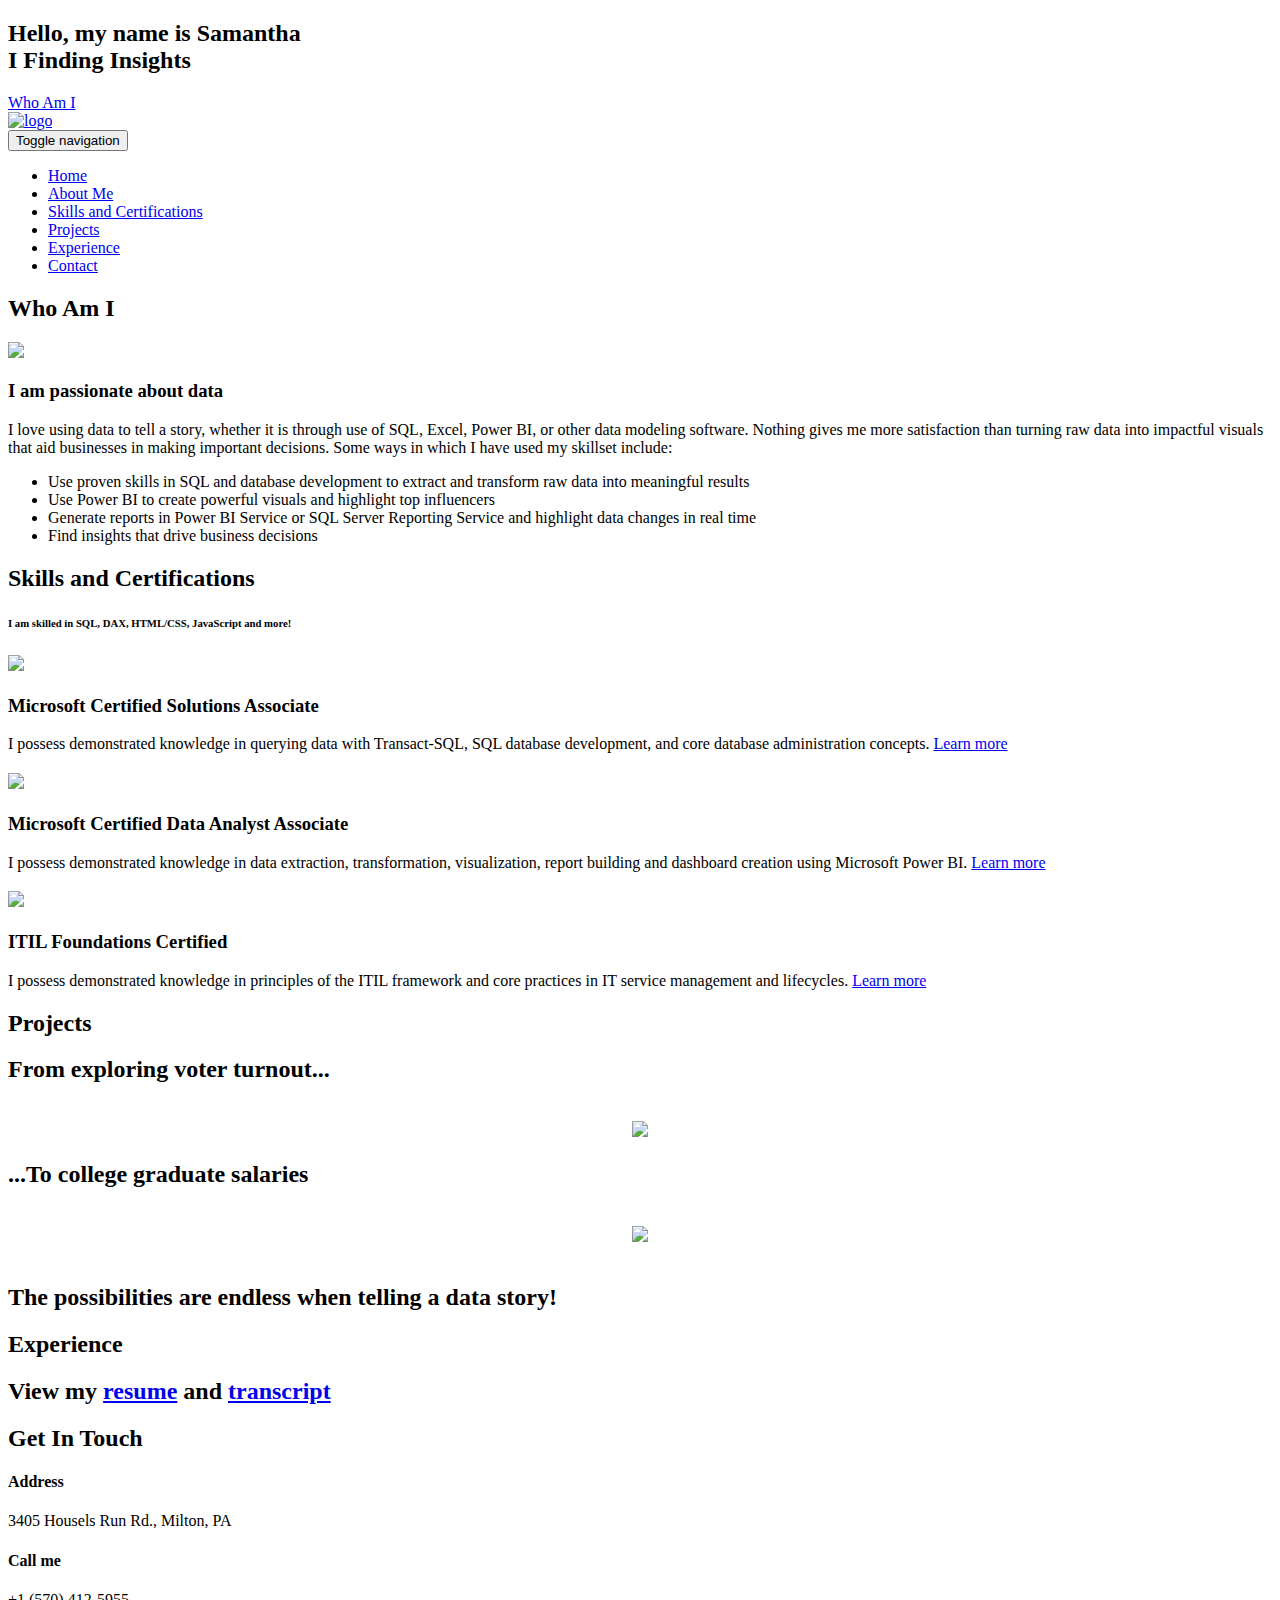
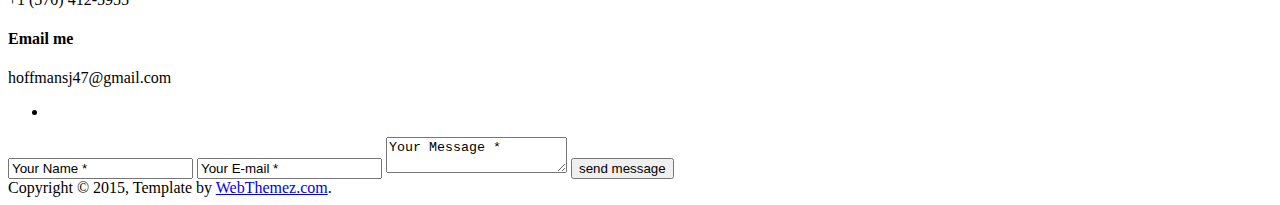
==== index.html @ ae284a49 "Add files via upload" ====
<!--
Author: http://webthemez.com
Note: Donate to remove backlink/credits in the footer(webthemez.com)--
Any help: webthemez@gmail.com
Licence: Creative Commons Attribution 3.0** - http://creativecommons.org/licenses/by/3.0/
-->
<!doctype html>
<html>
<head>
<meta charset="utf-8">
<meta name="viewport" content="width=device-width, maximum-scale=1">
<title>Wow Portfolio Multi Purpose HTML5 Template | Webthemez</title>
<link rel="icon" href="favicon.png" type="image/png">
<link href="css/bootstrap.min.css" rel="stylesheet" type="text/css">
<link rel="stylesheet" href="js/fancybox/jquery.fancybox.css" type="text/css" media="screen" />
<link href="css/style.css" rel="stylesheet" type="text/css"> 
<link href="css/font-awesome.css" rel="stylesheet" type="text/css"> 
<link href="css/animate.css" rel="stylesheet" type="text/css">
 
<!--[if lt IE 9]>
    <script src="js/respond-1.1.0.min.js"></script>
    <script src="js/html5shiv.js"></script>
    <script src="js/html5element.js"></script>
<![endif]-->
 
</head>
<body>

<!--Hero_Section-->
<section id="hero_section" class="top_cont_outer">
  <div class="hero_wrapper">
    <div class="container">
      <div class="hero_section">
        <div class="row">
          <div class="col-md-12">
		   
            <div class="top_left_cont zoomIn wow animated"> 
              <h2>Hello, my name is Samantha<br> <strong>I <i class="fa fa-heart"></i> Finding Insights</strong></h2>

                <div class="underline"></div>             
              <a href="#aboutUs" class="read_more2">Who Am I</a> </div>
          </div> 
        </div>
      </div>
    </div>
  </div>
</section>
<!--Hero_Section--> 

<!--Header_section-->
<header id="header_wrapper">
  <div class="container">
    <div class="header_box">
      <div class="logo"><a href="#"><img src="img/logo.png" alt="logo"></a></div>
	  <nav class="navbar navbar-inverse" role="navigation">
      <div class="navbar-header">
        <button type="button" id="nav-toggle" class="navbar-toggle" data-toggle="collapse" data-target="#main-nav"> <span class="sr-only">Toggle navigation</span> <span class="icon-bar"></span> <span class="icon-bar"></span> <span class="icon-bar"></span> </button>
        </div>
	    <div id="main-nav" class="collapse navbar-collapse navStyle">
			<ul class="nav navbar-nav" id="mainNav">
			  <li class="active"><a href="#hero_section" class="scroll-link">Home</a></li>
			  <li><a href="#aboutUs" class="scroll-link">About Me</a></li>
			  <li><a href="#service" class="scroll-link">Skills and Certifications</a></li>
			  <li><a href="#Portfolio" class="scroll-link">Projects</a></li>
			  <li><a href="#clients" class="scroll-link">Experience</a></li>
			  <li><a href="#contact" class="scroll-link">Contact</a></li>
			</ul>
      </div>
	 </nav>
    </div>
  </div>
</header>
<!--Header_section--> 

<section id="aboutUs"><!--Aboutus-->
<div class="inner_wrapper aboutUs-container fadeInLeft animated wow">
  <div class="container">
    <h2>Who Am I</h2>
    <div class="inner_section"> 
	  <div class="row">
						<div class="col-lg-12 about-us">
							<div class="row">
							<div class="col-md-6"> <img class="img-responsive" src="img/me.jpg" align=""> </div><!-- /.col-md-6 -->
								<div class="col-md-6">
									<h3>I am passionate about data</h3>
									<p>
										 I love using data to tell a story, whether it is through use of SQL, Excel, Power BI, or other data modeling software. Nothing gives me more satisfaction than turning raw data into impactful visuals that aid businesses in making important decisions. Some ways in which I have used my skillset include:
									</p>

									<ul class="about-us-list">
										<li class="points">Use proven skills in SQL and database development to extract and transform raw data into meaningful results </li>
										<li class="points">Use Power BI to create powerful visuals and highlight top influencers </li>
										<li class="points">Generate reports in Power BI Service or SQL Server Reporting Service and highlight data changes in real time</li>
                    <li class="points">Find insights that drive business decisions</li>
                  </ul><!-- /.about-us-list -->
								 
								</div><!-- /.col-md-6 -->
								
							</div><!-- /.row -->	
						</div><!-- /.col-lg-12 -->
					</div>
      
    </div>
  </div> 
  </div>
</section>
<!--Aboutus--> 


<!--Service-->
<section  id="service">
  <div class="container">
    <h2>Skills and Certifications</h2>
	<h6>I am skilled in SQL, DAX, HTML/CSS, JavaScript and more!</h6>
    <div class="service_wrapper">
      <div class="row">
        <div class="col-md-3">
          <div class="service_block">
            
            <h3><img class="animated fadeInUp wow" src="img/MCSA.png"></h3>
            <h3 class="animated fadeInUp wow">Microsoft Certified Solutions Associate</h3>
            <p class="animated fadeInDown wow">I possess demonstrated knowledge in querying data with Transact-SQL, SQL database development, and core database administration concepts. <a href="https://www.youracclaim.com/badges/e14036e3-1965-4066-95fd-5e49fa6fd98b" target="_blank" rel="noopener noreferrer">Learn more</a></p>
          </div>
        </div>
        <div class="col-md-3"> 
		<div class="service_block">
            <h3><img class="animated fadeInUp wow" src="img/DA.png"></h3>
            <h3 class="animated fadeInUp wow">Microsoft Certified Data Analyst Associate</h3>
            <p class="animated fadeInDown wow">I possess demonstrated knowledge in data extraction, transformation, visualization, report building and dashboard creation using Microsoft Power BI. <a href="https://www.youracclaim.com/badges/6fa8b164-5d2c-4fa2-bb8b-a5b7cb532a1a" target="_blank" rel="noopener noreferrer">Learn more</a></p>
          </div>
        </div>
        <div class="col-md-3">
          <div class="service_block">
            
            <h3><img  class="animated fadeInUp wow" src="img/ITIL.png"></h3>
            <h3 class="animated fadeInUp wow">ITIL Foundations Certified</h3>
            <p class="animated fadeInDown wow">I possess demonstrated knowledge in principles of the ITIL framework and core practices in IT service management and lifecycles. <a href="https://www.youracclaim.com/badges/171c51fd-e7f1-490a-b4bd-90e6db1d220a" target="_blank" rel="noopener noreferrer">Learn more</a></p>
          </div>
        </div>
      </div> 
    </div>
  </div>
</section>
<!--Service-->




<!-- Portfolio -->
<section id="Portfolio" class="content"> 
  
  <!-- Container -->
  <div class="container portfolio_title"> 
    
    <!-- Title -->
    <div class="section-title">
      <h2>Projects</h2>
	  
    </div>
    <!--/Title --> 
    
  </div>
  <!-- Container -->
  
  <div class="portfolio-top"></div>
  
  <h2 id="voterTurnout">From exploring voter turnout...</h2>
  <br>
  <center>
  <img src="img/VoterTurnout.JPG" id="voter">
  </center>

  <h2>...To college graduate salaries</h2>
  <br id="collegeSalaries">
  <center>
  <img src="img/CollegeSalaries.JPG" id="college">
  </center>
  <br>
  <h2>The possibilities are endless when telling a data story!</h2>
  <div class="portfolio_btm"></div>
  
  
  <div id="project_container">
    <div class="clear"></div>
    <div id="project_data"></div>
  </div>
 
  
</section>
<!--/Portfolio --> 

<section class="page_section" id="clients"><!--page_section-->
  <h2>Experience</h2>
<!--page_section-->
<h2>View my <a href="SH Resume.pdf" target="_blank" rel="noopener noreferrer">resume</a> and <a href="microsoft_certified_professional_transcript.pdf" target="_blank" rel="noopener noreferrer">transcript</a></h2>
</section>
<!--client_logos-->
<!--Footer-->
<footer class="footer_wrapper" id="contact">
  <div class="container">
    <section class="page_section contact" id="contact">
      <div class="contact_section">
        <h2>Get In Touch</h2>
     
      </div>
      <div class="row">
        <div class="col-lg-4 wow fadeInLeft">	
		 <div class="contact_info">
                            <div class="detail">
                                <h4>Address</h4>
                                <p>3405 Housels Run Rd., Milton, PA</p>
                            </div>
                            <div class="detail">
                                <h4>Call me</h4>
                                <p>+1 (570) 412-5955</p>
                            </div>
                            <div class="detail">
                                <h4>Email me</h4>
                                <p>hoffmansj47@gmail.com</p>
                            </div> 
                        </div>
       		  
			  
          
          <ul class="social_links">
            <li class="facebook animated bounceIn wow delay-03s"><a href="https://www.facebook.com/samantha.hoffman.904" target="_blank" rel="noopener noreferrer"><i class="fa fa-facebook"></i></a></li>
          </ul>
        </div>
        <div class="col-lg-8 wow fadeInLeft delay-06s">
          <form action="https://formsubmit.co/hoffmansj47@gmail.com" method="POST"/>
          <div class="form">
            <input class="input-text" type="text" name="Name" value="Your Name *" onFocus="if(this.value==this.defaultValue)this.value='';" onBlur="if(this.value=='')this.value=this.defaultValue;">
            <input class="input-text" type="text" name="Email" value="Your E-mail *" onFocus="if(this.value==this.defaultValue)this.value='';" onBlur="if(this.value=='')this.value=this.defaultValue;">
            <textarea class="input-text text-area" name="Message" cols="0" rows="0" onFocus="if(this.value==this.defaultValue)this.value='';" onBlur="if(this.value=='')this.value=this.defaultValue;">Your Message *</textarea>
            <input class="input-btn" type="submit" value="send message">
          </div>
        </form>
          </div>
        </div>
      </div>
    </section>
  </div>
  <div class="container">
    <div class="footer_bottom"><span>Copyright © 2015,    Template by <a href="http://webthemez.com">WebThemez.com</a>. </span> </div>
  </div>
</footer>

<script type="text/javascript" src="js/jquery-1.11.0.min.js"></script>
<script type="text/javascript" src="js/bootstrap.min.js"></script>
<script type="text/javascript" src="js/jquery-scrolltofixed.js"></script>
<script type="text/javascript" src="js/jquery.nav.js"></script> 
<script type="text/javascript" src="js/jquery.easing.1.3.js"></script>
<script type="text/javascript" src="js/jquery.isotope.js"></script>
<script src="js/fancybox/jquery.fancybox.pack.js" type="text/javascript"></script> 
<script type="text/javascript" src="js/wow.js"></script> 
<script type="text/javascript" src="js/custom.js"></script>

</body>
</html>
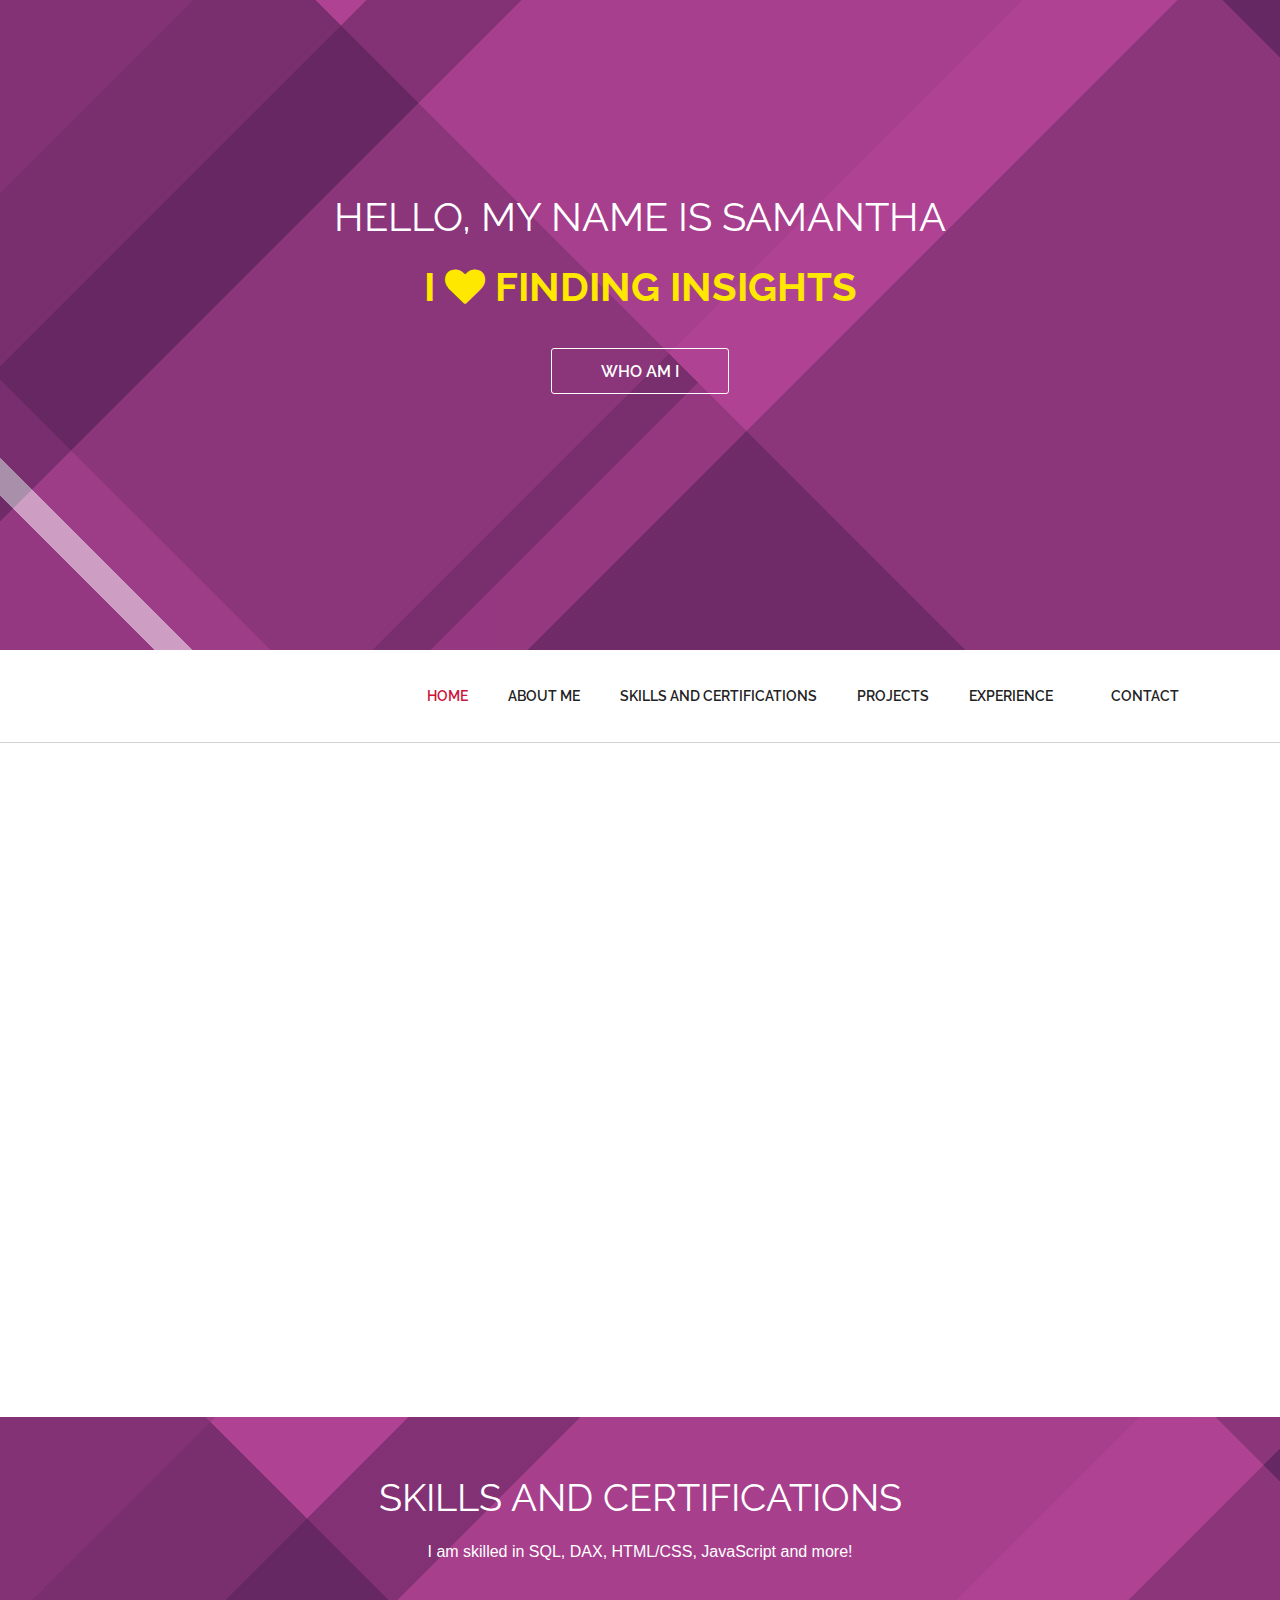
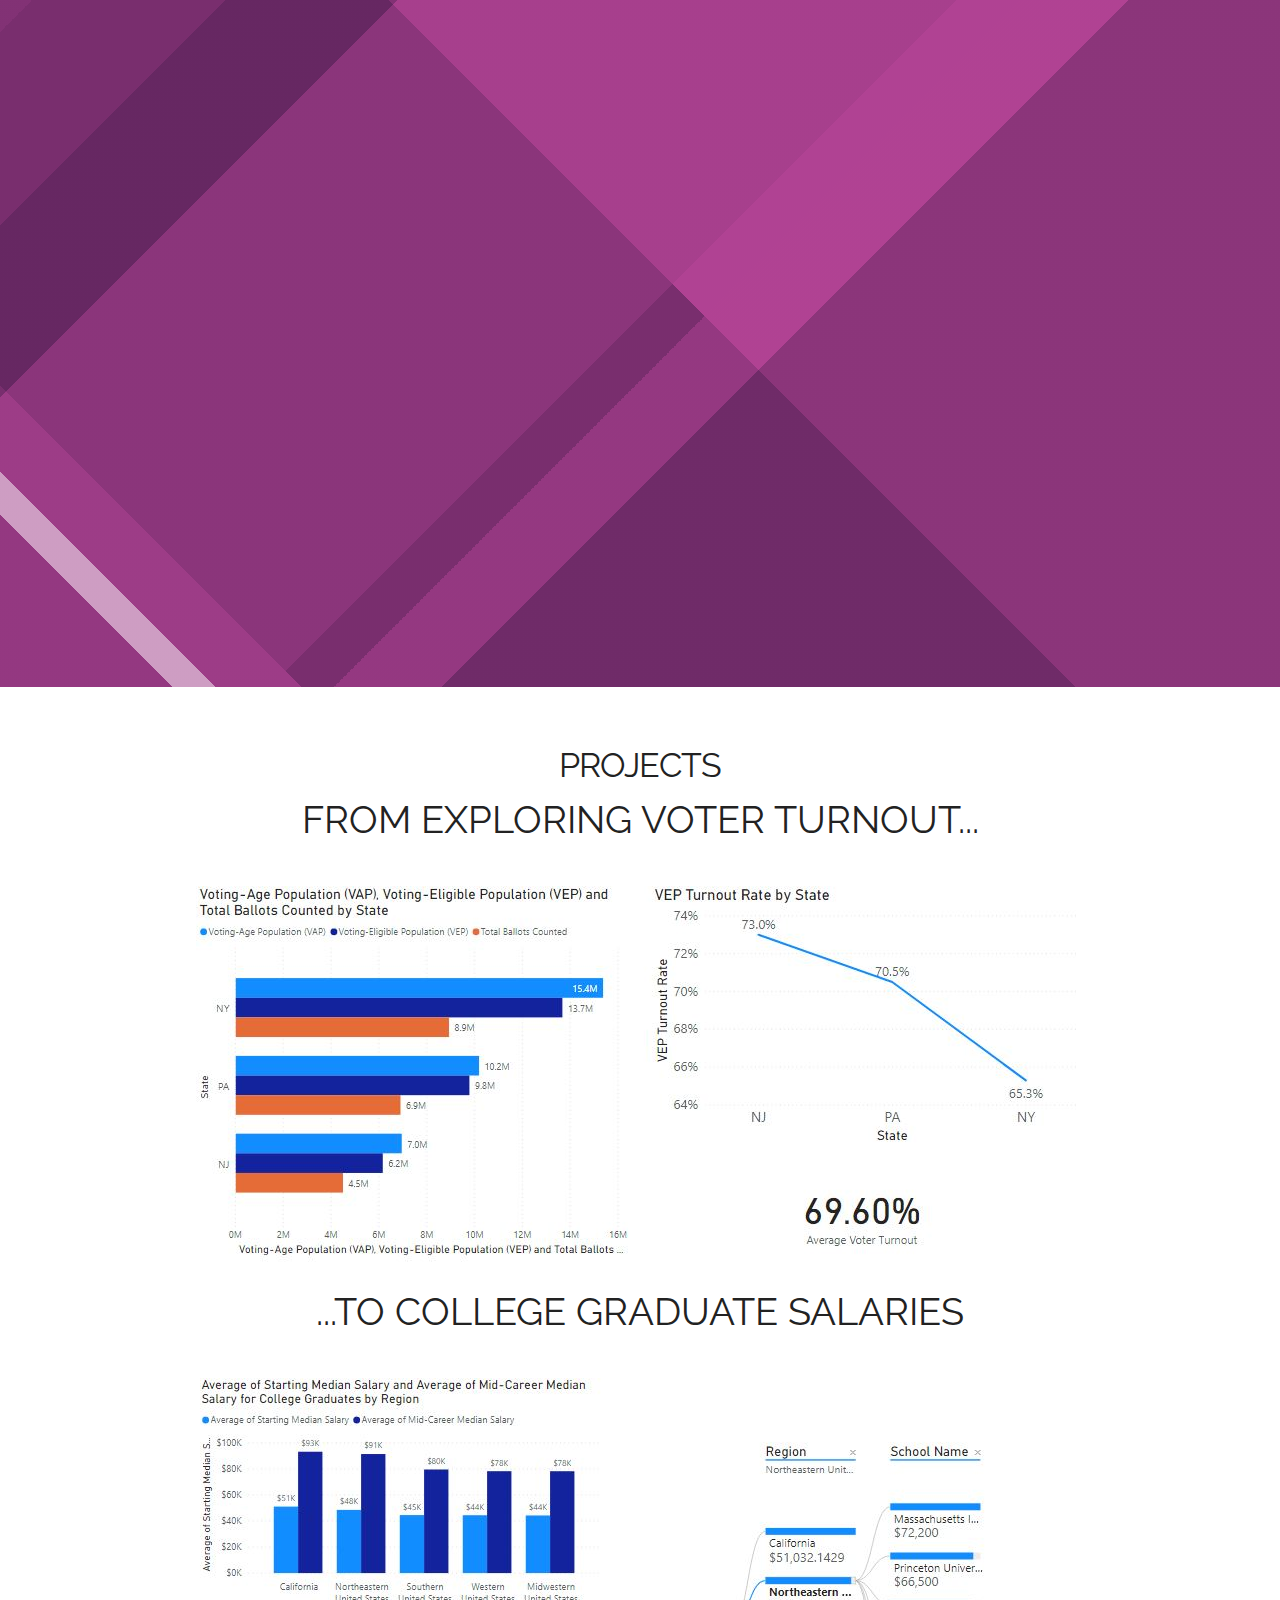
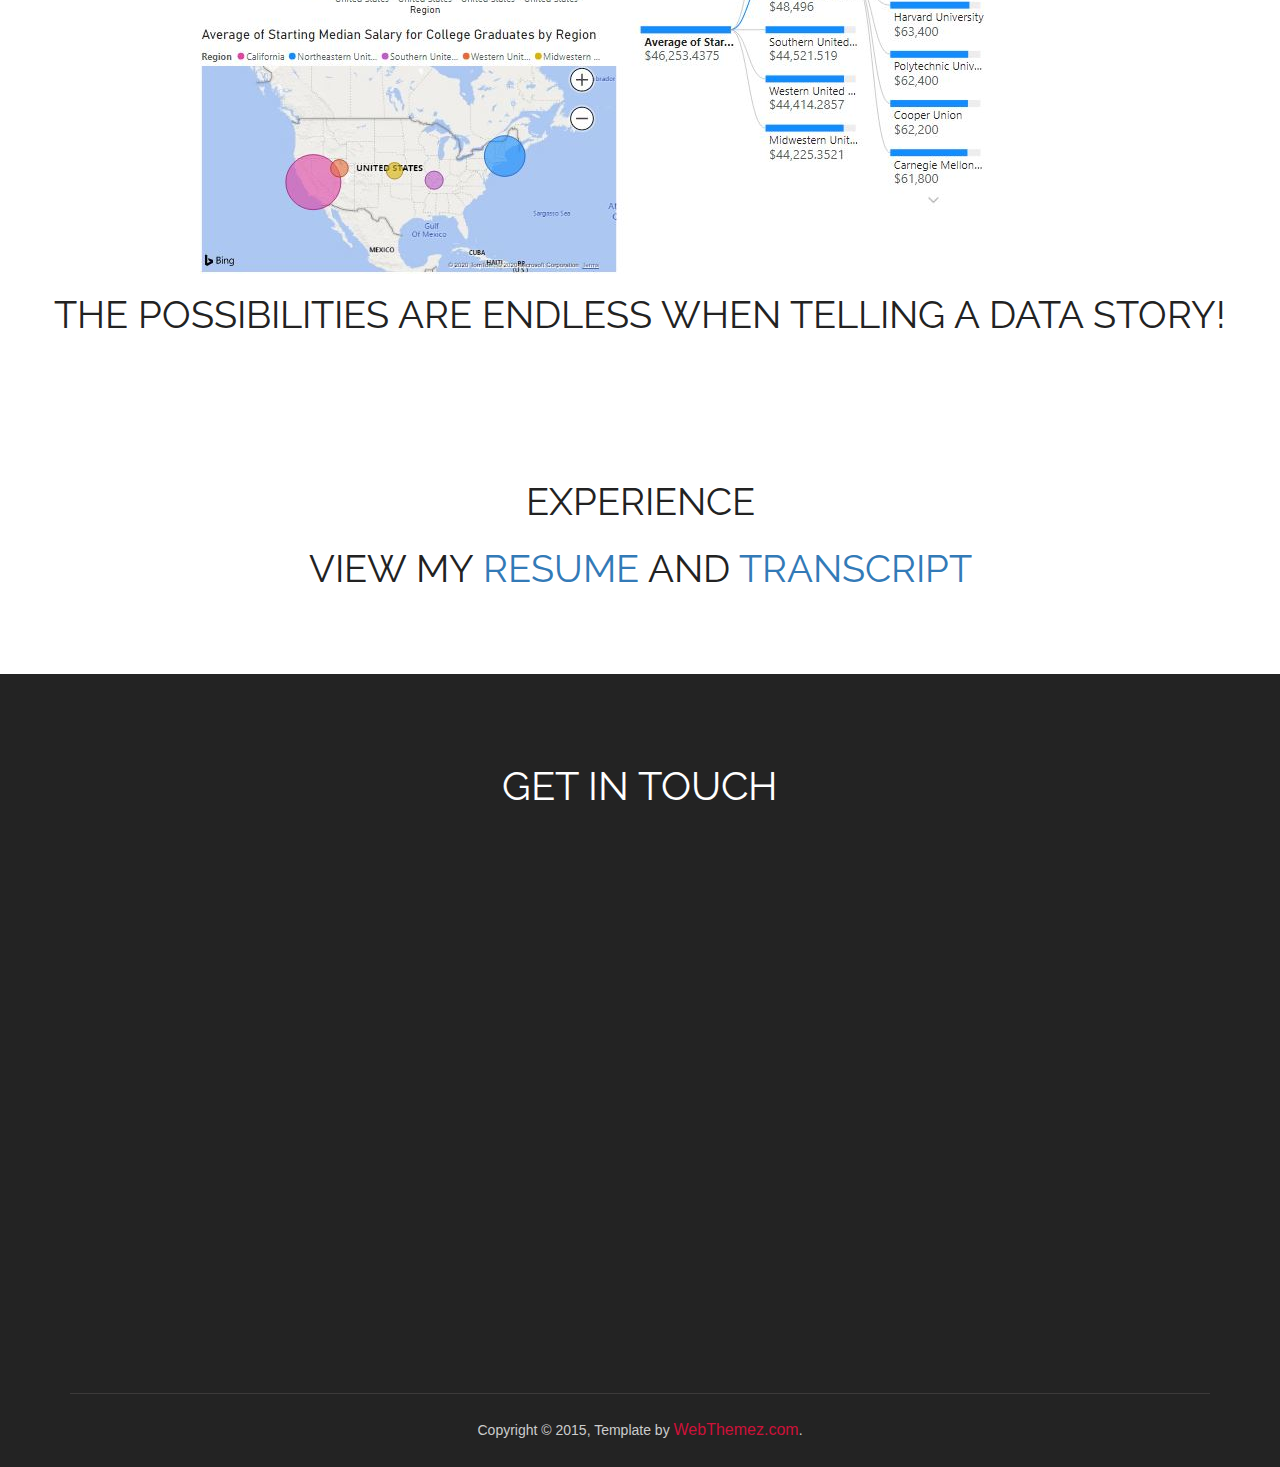
==== commit ff460793: "Update index.html" ====
--- a/index.html
+++ b/index.html
@@ -9,7 +9,7 @@
 <head>
 <meta charset="utf-8">
 <meta name="viewport" content="width=device-width, maximum-scale=1">
-<title>Wow Portfolio Multi Purpose HTML5 Template | Webthemez</title>
+<title>About Me</title>
 <link rel="icon" href="favicon.png" type="image/png">
 <link href="css/bootstrap.min.css" rel="stylesheet" type="text/css">
 <link rel="stylesheet" href="js/fancybox/jquery.fancybox.css" type="text/css" media="screen" />
@@ -51,7 +51,6 @@
 <header id="header_wrapper">
   <div class="container">
     <div class="header_box">
-      <div class="logo"><a href="#"><img src="img/logo.png" alt="logo"></a></div>
 	  <nav class="navbar navbar-inverse" role="navigation">
       <div class="navbar-header">
         <button type="button" id="nav-toggle" class="navbar-toggle" data-toggle="collapse" data-target="#main-nav"> <span class="sr-only">Toggle navigation</span> <span class="icon-bar"></span> <span class="icon-bar"></span> <span class="icon-bar"></span> </button>
@@ -256,4 +255,4 @@
 <script type="text/javascript" src="js/custom.js"></script>
 
 </body>
-</html>+</html>
--- a/css/style.css
+++ b/css/style.css
@@ -0,0 +1,2036 @@
+/*
+Author: http://webthemez.com
+Note: Donate to remove backlink/credits in the footer(webthemez.com)--
+Any help: webthemez@gmail.com
+Licence: Creative Commons Attribution 3.0** - http://creativecommons.org/licenses/by/3.0/
+*/
+@charset "utf-8";
+@import url(http://fonts.googleapis.com/css?family=Raleway:800,700,400);
+@import url(http://fonts.googleapis.com/css?family=Signika:400,600);
+
+/* Reset
+---------------------------------*/
+ul {
+    list-style: none;
+}
+
+.figure {
+    margin: 0px;
+}
+
+img {
+    max-width: 100%;
+}
+
+a, a:hover, a:active {
+    outline: 0px !important;
+	text-decoration:none;
+}
+.clear {
+    clear: both;
+    display: block;
+    overflow: hidden;
+    visibility: hidden;
+    width: 0;
+    height: 0;
+}
+.clearfix:before,
+.clearfix:after {
+    content: '\0020';
+    display: block;
+    overflow: hidden;
+    visibility: hidden;
+    width: 0;
+    height: 0;
+}
+
+.clearfix:after {
+    clear: both;
+}
+
+/* Common style */
+.grid figure {
+	position: relative;
+	float: left;
+	overflow: hidden;
+	margin: 10px 1%;
+	min-width: 320px;
+	max-width: 480px;
+	max-height: 360px;
+	width: 48%;
+	background: #3085a3;
+	text-align: center;
+	cursor: pointer;
+}
+
+.grid figure img {
+	position: relative;
+	display: block;
+	min-height: 100%;
+	max-width: 100%;
+	opacity: 0.8;
+}
+
+.grid figure figcaption {
+	padding: 2em;
+	color: #fff;
+	text-transform: uppercase;
+	font-size: 1.25em;
+	-webkit-backface-visibility: hidden;
+	backface-visibility: hidden;
+}
+
+.grid figure figcaption::before,
+.grid figure figcaption::after {
+	pointer-events: none;
+}
+
+.grid figure figcaption,
+.grid figure figcaption > a {
+	position: absolute;
+	top: 0;
+	left: 0;
+	width: 100%;
+	height: 100%;
+}
+
+/* Anchor will cover the whole item by default */
+/* For some effects it will show as a button */
+.grid figure figcaption > a {
+	z-index: 1000;
+	text-indent: 200%;
+	white-space: nowrap;
+	font-size: 0;
+	opacity: 0;
+}
+
+.grid figure h2 {
+	word-spacing: -0.15em;
+	font-weight: 300;
+}
+
+.grid figure h2 span {
+	font-weight: 800;
+}
+
+.grid figure h2,
+.grid figure p {
+	margin: 0;
+}
+
+.grid figure p {
+	letter-spacing: 1px;
+	font-size: 68.5%;
+}
+
+/*---------------*/
+/***** Oscar *****/
+/*---------------*/
+
+figure.effect-oscar {
+	background: -webkit-linear-gradient(45deg, #22682a 0%, #9b4a1b 40%, #3a342a 100%);
+	background: linear-gradient(45deg, #22682a 0%,#9b4a1b 40%,#3a342a 100%);
+}
+
+figure.effect-oscar img {
+	opacity: 0.9;
+	-webkit-transition: opacity 0.35s;
+	transition: opacity 0.35s;
+}
+
+figure.effect-oscar figcaption {
+	padding: 3em;
+	background-color: rgba(58,52,42,0.7);
+	-webkit-transition: background-color 0.35s;
+	transition: background-color 0.35s;
+}
+
+figure.effect-oscar figcaption::before {
+	position: absolute;
+	top: 30px;
+	right: 30px;
+	bottom: 30px;
+	left: 30px;
+	border: 1px solid #fff;
+	content: '';
+}
+
+figure.effect-oscar h2 {
+	margin: 20% 0 10px 0;
+	-webkit-transition: -webkit-transform 0.35s;
+	transition: transform 0.35s;
+	-webkit-transform: translate3d(0,100%,0);
+	transform: translate3d(0,100%,0);
+	color:#A3A3A3;
+}
+
+figure.effect-oscar figcaption::before,
+figure.effect-oscar p {
+	opacity: 0;
+	-webkit-transition: opacity 0.35s, -webkit-transform 0.35s;
+	transition: opacity 0.35s, transform 0.35s;
+	-webkit-transform: scale(0);
+	transform: scale(0);
+}
+
+figure.effect-oscar:hover h2 {
+	-webkit-transform: translate3d(0,0,0);
+	transform: translate3d(0,0,0);
+	color:#fff;
+}
+
+figure.effect-oscar:hover figcaption::before,
+figure.effect-oscar:hover p {
+	opacity: 1;
+	-webkit-transform: scale(1);
+	transform: scale(1);
+	color:#fff;+++++++
+}
+
+figure.effect-oscar:hover figcaption {
+	background-color: rgba(58,52,42,0);
+}
+
+figure.effect-oscar:hover img {
+	opacity: 0.4;
+}
+
+/* Styles
+---------------------------------*/
+body {
+    background: #fff;
+    font-family: 'Open Sans', sans-serif;
+    font-size: 14px;
+    font-weight: normal;
+    color: #888888;
+    margin: 0;
+}
+
+h2 {
+    font-size: 38px;
+    color: #222222;
+    font-family: 'Raleway', sans-serif;
+    font-weight: normal;
+    margin: 0px 0 25px 0;
+    text-align: center;
+    text-transform: uppercase;
+}
+
+h3 {
+    font-family: 'Open Sans', sans-serif;
+    font-weight: 600;
+    color: #222222;
+    font-size: 18px;
+    margin: 0 0 5px 0;
+}
+
+h6 {
+    font-size: 16px;
+    color: #888888;
+    font-family: 'Open Sans', sans-serif;
+    font-weight: 400;
+    text-align: center;
+    margin: 0 0 60px 0;
+}
+
+p {
+    line-height: 24px;
+    margin: 0;
+}
+
+/* Header Styles
+---------------------------------*/
+
+#header_wrapper {
+    background: #ffffff;
+    padding: 20px 0px;
+	
+    border-top: bisque;
+	box-shadow: 1px 1px 4px rgba(60, 60, 60, 0.44);
+    border-bottom: 1px solid #D2D2D2;
+}
+
+.header_box {
+    position: relative;
+}
+
+.logo {
+    float: left;
+    margin-top: 8px;
+	position: relative;
+	z-index: 2;
+}
+
+.res-nav_click {
+    display: none;
+}
+	
+
+/* Nav Styles
+---------------------------------*/
+.navbar-inverse {
+    background-color: transparent;
+    border-color: transparent;
+}
+
+.navbar {
+    min-height: 40px;
+    margin-bottom: 0px;
+}
+
+.navbar-inverse .navbar-nav > li > a {
+    color: #222;
+}
+
+.navStyle {
+    float: right;
+}
+
+.navStyle ul {
+    list-style: none;
+    padding: 0px;
+}
+
+.navStyle ul li {
+    display: inline-block;
+    margin: 0 5px;
+}
+
+.navStyle ul li:first-child {
+	/*margin:0px;*/;
+}
+
+.navStyle ul li:last-child {
+    margin: 0 0 0 23px;
+}
+
+.navStyle ul li a {
+    display: block;
+    font-size: 14px;
+    color: #222222;
+    font-family: 'Raleway', sans-serif;
+    text-decoration: none;
+    text-transform: uppercase;
+    font-weight: 600;
+    transition: all 0.2s ease-in-out;
+    -moz-transition: all 0.2s ease-in-out;
+    -webkit-transition: all 0.2s ease-in-out;
+}
+
+.navStyle ul li a:hover {
+    color: #ED5441;
+}
+
+.navStyle > li > a:hover, .nav > li > a:focus {
+    text-decoration: none;
+    color: #ED5441;
+    background-color: transparent;
+}
+
+.navbar-inverse .navbar-nav > li > a:hover, .navbar-inverse .navbar-nav > li > a:focus {
+    color: #CA133A;
+    background-color: transparent;
+}
+
+.navbar-inverse .navbar-nav > .active > a, .navbar-inverse .navbar-nav > .active > a:hover, .navbar-inverse .navbar-nav > .active > a:focus {
+    color: #CB143B;
+    background-color: transparent;
+}
+
+.navStyle > li.active > a,
+.navStyle > li.active > a:hover {
+    text-decoration: none;
+    color: #ED5441;
+    background-color: transparent;
+}
+
+.borderLeft {
+    border-left: 1px solid #DADADA;
+}
+
+.borderTop {
+    margin-top: 30px;
+    border-top: 1px solid #DADADA;
+}
+
+.mrgTop {
+    margin-top: 30px;
+}
+/* Top_content
+---------------------------------*/
+
+.top_cont_outer {
+    background-image: linear-gradient(135deg, rgba(139, 53, 123,0.5) 0%, rgba(139, 53, 123,0.5) 10%,transparent 10%, transparent 19%,rgba(84, 33, 86,0.5) 19%, rgba(84, 33, 86,0.5) 27%,rgba(157, 60, 135,0.5) 27%, rgba(157, 60, 135,0.5) 53%,transparent 53%, transparent 56%,rgba(176, 66, 147,0.5) 56%, rgba(176, 66, 147,0.5) 61%,rgba(102, 40, 98,0.5) 61%, rgba(102, 40, 98,0.5) 100%),linear-gradient(45deg, rgb(139, 53, 123) 0%, rgb(139, 53, 123) 8%,transparent 8%, transparent 9%,transparent 9%, transparent 10%,rgb(157, 60, 135) 10%, rgb(157, 60, 135) 14%,rgb(121, 46, 110) 14%, rgb(121, 46, 110) 50%,rgb(176, 66, 147) 50%, rgb(176, 66, 147) 97%,rgb(102, 40, 98) 97%, rgb(102, 40, 98) 100%),linear-gradient(90deg, rgb(255,255,255),rgb(255,255,255));;
+    position: relative;
+	
+    background-image: linear-gradient(135deg, rgba(139, 53, 123,0.5) 0%, rgba(139, 53, 123,0.5) 10%,transparent 10%, transparent 19%,rgba(84, 33, 86,0.5) 19%, rgba(84, 33, 86,0.5) 27%,rgba(157, 60, 135,0.5) 27%, rgba(157, 60, 135,0.5) 53%,transparent 53%, transparent 56%,rgba(176, 66, 147,0.5) 56%, rgba(176, 66, 147,0.5) 61%,rgba(102, 40, 98,0.5) 61%, rgba(102, 40, 98,0.5) 100%),linear-gradient(45deg, rgb(139, 53, 123) 0%, rgb(139, 53, 123) 8%,transparent 8%, transparent 9%,transparent 9%, transparent 10%,rgb(157, 60, 135) 10%, rgb(157, 60, 135) 14%,rgb(121, 46, 110) 14%, rgb(121, 46, 110) 50%,rgb(176, 66, 147) 50%, rgb(176, 66, 147) 97%,rgb(102, 40, 98) 97%, rgb(102, 40, 98) 100%),linear-gradient(90deg, rgb(255,255,255),rgb(255,255,255));
+	height:650px;
+}
+
+.hero_section {
+    position: relative;
+    padding-top: 72px;
+}
+
+.white_pad {
+    position: relative;
+    right: 0px;
+    bottom: 0px;
+}
+
+.white_pad img {
+    position: absolute;
+    right: 0px;
+    bottom: 0px;
+}
+
+.top_left_cont {
+    padding: 110px 0;
+}
+
+.top_left_cont h3 {
+    font-size: 16px;
+    color: #f56eab;
+    margin: 0 0 20px 0;
+    text-align: left;
+    font-weight: 700;
+}
+
+.top_left_cont h2 {
+    font-size: 40px;
+    color: #FFF;
+    margin: 0 0 26px 0;
+    font-family: 'Raleway', sans-serif;
+    text-align: center;
+    line-height: 70px;
+}
+
+.top_left_cont h2 strong {
+    font-weight: 700;
+	
+    color: #FFE800;
+}
+
+.top_left_cont p {
+font-size: 18px;
+color: #FFFFFF;
+margin: 0 0 30px 0;
+line-height: 33px;
+text-align: center;
+font-weight: normal;
+font-size: 22px;
+/* font-weight: 300; */
+text-align: center;
+letter-spacing: 1px;
+}
+
+a.read_more, a.read_more2 {
+    font-family: 'Raleway', sans-serif;
+    display: block;
+    font-size: 16px;
+    width: 178px;
+    height: 46px;
+    line-height: 46px;
+    border-radius: 3px;
+    text-align: center;
+    text-transform: uppercase;
+    font-weight: 600;
+    transition: all 0.2s ease-in-out;
+    -moz-transition: all 0.2s ease-in-out;
+    -webkit-transition: all 0.2s ease-in-out;
+    background: transparent;
+    color: #fff;
+    border: 1px solid #fff;
+	margin:0 auto;
+}
+a.read_more{
+	 color: #3C3C3C;
+	 border: 1px solid #3C3C3C;
+}
+a.read_more2:hover, a.read_more:hover {
+    background: #fff;
+    color: #0593F9;
+    border: 1px solid #fff;
+}
+a.read_more:hover {
+    background: #fff;
+    color: #ED5441;
+    border: 1px solid #ED5441;
+}
+
+	
+
+
+
+
+
+
+
+/* Services
+---------------------------------*/
+
+#service {
+    padding: 60px 0px;
+    background-image: linear-gradient(135deg, rgba(139, 53, 123,0.5) 0%, rgba(139, 53, 123,0.5) 10%,transparent 10%, transparent 19%,rgba(84, 33, 86,0.5) 19%, rgba(84, 33, 86,0.5) 27%,rgba(157, 60, 135,0.5) 27%, rgba(157, 60, 135,0.5) 53%,transparent 53%, transparent 56%,rgba(176, 66, 147,0.5) 56%, rgba(176, 66, 147,0.5) 61%,rgba(102, 40, 98,0.5) 61%, rgba(102, 40, 98,0.5) 100%),linear-gradient(45deg, rgb(139, 53, 123) 0%, rgb(139, 53, 123) 8%,transparent 8%, transparent 9%,transparent 9%, transparent 10%,rgb(157, 60, 135) 10%, rgb(157, 60, 135) 14%,rgb(121, 46, 110) 14%, rgb(121, 46, 110) 50%,rgb(176, 66, 147) 50%, rgb(176, 66, 147) 97%,rgb(102, 40, 98) 97%, rgb(102, 40, 98) 100%),linear-gradient(90deg, rgb(255,255,255),rgb(255,255,255));;
+}
+#service h2{
+  color: #fff;
+
+}
+.service_wrapper {
+    padding: 40px 0 40px;
+}
+
+.service_section {
+}
+
+.service_block {
+    text-align: center;
+    padding-left: 15px;
+    padding-right: 15px; 
+	position: relative;
+}
+
+.service_icon {  
+    width: 90px;
+    height: 85px;
+    margin: 0px auto 25px; 
+}
+
+ 
+
+.service_icon span {
+    background: transparent; 
+    display: block;
+    height: 100%;
+    width: 100%;
+	
+    border: 1px solid #fff;
+    border-radius: 50%;
+}
+
+.service_icon i {
+  color: #FFFFFF;
+font-size: 40px;
+margin-top: 0;
+position: relative;
+top: 20px;
+z-index: 20;
+display: block;
+text-align: center;
+}
+
+.service_block h3 {
+    font-family: 'Raleway', sans-serif;
+    font-weight: 600;
+    font-size: 25px;
+    color: #fff;
+margin: 35px 0 15px; 
+}
+#service h6{
+color:#fff;
+}
+.service_block p {
+    font-size: 16px;
+    color: #fff;
+    margin: 0 0 35px 0; 
+}
+	
+
+
+/* Latest Work
+---------------------------------*/
+
+
+#work_outer {
+    background: #f9f9f9;
+    padding: 70px 0px;
+    position: relative;
+}
+
+.work_pic {
+    position: absolute;
+    right: 0;
+    top: 25%;
+    width: 50%;
+}
+
+.inner_section {
+    padding: 0px;
+}
+
+.service-list {
+    padding: 0 0 0 0;
+    font-size: 14px;
+    margin-bottom: 40px;
+}
+
+.service-list-col1 {
+    float: left;
+    width: 60px;
+    text-align: center;
+}
+
+.service-list-col1 i {
+    display:;
+    color: #888;
+    font-size: 19px;
+    font-style: normal;
+    line-height: 20px;
+}
+
+.service-list-col2 {
+    overflow: hidden;
+}
+
+.page_section.alabaster {
+    background: #fafafa;
+}
+
+.work_bottom {
+    padding: 20px 0 0 0px;
+}
+
+.work_bottom span {
+    font-size: 18px;
+    color: #333333;
+    display: block;
+    margin: 0 0 20px 0;
+}
+
+a.contact_btn {
+    background: #fff;
+    text-transform: uppercase;
+    display: block;
+    width: 176px;
+    height: 49px;
+    text-align: center;
+    line-height: 49px;
+    font-size: 16px;
+    color: #ED5441;
+    border-radius: 3px;
+    font-family: 'Raleway', sans-serif;
+    font-weight: 600;
+    border: 2px solid #ED5441;
+    transition: all 0.2s ease-in-out;
+    -moz-transition: all 0.2s ease-in-out;
+    -webkit-transition: all 0.2s ease-in-out;
+}
+
+a.contact_btn:hover {
+    background: #ED5441;
+    color: #fff;
+}
+
+.input-text {
+    background: transparent;
+}
+
+
+/* Portfolio
+---------------------------------*/
+
+
+#Portfolio {
+    padding: 60px 0px;
+}
+
+.Portfolio-nav {
+    padding: 0;
+    margin: 0 0 45px 0;
+    list-style: none;
+    text-align: center;
+}
+
+.Portfolio-nav li {
+    margin: 0 10px;
+    display: inline;
+}
+
+.Portfolio-nav li a {
+    display: inline-block;
+    padding: 10px 22px;
+    font-size: 12px;
+    line-height: 20px;
+    color: #222222;
+    border-radius: 4px;
+    text-transform: uppercase;
+    background: #f7f7f7;
+    margin-bottom: 5px;
+    transition: all 0.3s ease-in-out;
+    -moz-transition: all 0.3s ease-in-out;
+    -webkit-transition: all 0.3s ease-in-out;
+}
+
+.Portfolio-nav li a:hover {
+    background: #ED5441;
+    color: #fff;
+    text-decoration: none;
+}
+
+.portfolioContainer {
+    margin: 0 auto;
+    padding-left: 15px;
+    width: auto !important;
+}
+
+.Portfolio-box {
+    text-align: center;
+    width: 350px;
+    overflow: hidden;
+    float: left;
+    padding: 12px 0px;
+}
+
+.Portfolio-box img {
+    transition: all 0.3s ease-in-out;
+    -moz-transition: all 0.3s ease-in-out;
+    -webkit-transition: all 0.3s ease-in-out;
+}
+
+.Portfolio-box img:hover {
+    opacity: 0.6;
+}
+
+.Portfolio-nav li a.current {
+    background: #ED5441;
+    color: #fff;
+    text-decoration: none;
+}
+
+img {
+    max-width: 100%;
+}
+
+/* no transition on .isotope container */
+
+.isotope .isotope-item {
+  /* change duration value to whatever you like */
+    -webkit-transition-duration: 0.6s;
+    -moz-transition-duration: 0.6s;
+    transition-duration: 0.6s;
+}
+
+.isotope .isotope-item {
+    -webkit-transition-property: -webkit-transform, opacity;
+    -moz-transition-property: -moz-transform, opacity;
+    transition-property: transform, opacity;
+}
+
+.page_section.paddind {
+    padding-bottom: 60px;
+}
+
+
+/* Happy Clients
+---------------------------------*/
+
+
+
+#clients {
+    padding: 60px 0px;
+}
+
+.client_area {
+    width: 960px;
+    margin: 0px auto;
+}
+
+.client_section {
+    padding: 35px 0 0 0;
+}
+
+.client_section.btm {
+    padding: 20px 0 0 0;
+}
+
+.client_profile {
+    float: left;
+    text-align: center;
+}
+
+.client_profile.flt {
+    float: right;
+}
+
+.client_profile_pic {
+    border-radius: 50%;
+    border: 2px solid #f5f5f5;
+    margin: 0 0 15px 0;
+    width: 220px;
+    height: 220px;
+}
+
+.client_profile_pic img {
+    border-radius: 50%;
+    border: 3px solid #f5f5f5;
+}
+
+.client_profile h3 {
+    font-size: 18px;
+    color: #49b5e7;
+    margin: 0 0 0 0;
+}
+
+.client_profile span {
+    display: block;
+    font-size: 16px;
+    color: #888888;
+}
+
+/* Clients
+---------------------------------*/
+
+
+.client_logos {
+    background: #CE1139;
+    padding: 60px 0;
+    margin-top: 60px;
+}
+
+.client_logos ul {
+    padding: 0;
+    margin: 0;
+    list-style: none;
+    text-align: center;
+}
+
+.client_logos ul li {
+    display: inline;
+    margin: 0 25px;
+}
+
+.client_logos ul a {
+    display: inline-block;
+    margin: 0 20px;
+}
+
+.page_section.team {
+    padding: 60px 0;
+}
+
+.page_section.team h6 {
+    margin-bottom: 40px;
+}
+
+/* About Us
+--------------------------- */
+ 
+.aboutUs-container {
+background-repeat: no-repeat;
+background-position: right;
+background-size: auto 100%;
+background-position-y: 70px;
+}
+#about-us .read-more{
+	border: 1px solid #ED5441;
+	color: #1a1a1a;
+}
+
+#about-us .read-more:hover{
+	background-color: #e74c3c;
+	border: 1px solid #e74c3c;
+	color: #fff;
+}
+.about-us-post-container{
+	background-repeat: no-repeat;
+	background-position: right;
+	background-size: auto 100%;
+}
+.about-us{
+	margin-top: 70px;
+	margin-bottom: 50px;
+}
+.about-us h3{
+	font-size:28px;
+}
+.points{ 
+	margin-bottom: 10px;
+	font-size:14px;
+	padding-left:0px;
+}
+.about-us p{
+	/*font-size: 0.9375em;*/
+	line-height: 1.625em;
+	padding: 15px 0;
+}
+.about-us .about-us-list{
+	list-style: none;
+	margin-bottom: 20px;
+	padding-left:0px;
+}
+
+.about-us .points{
+	position: relative;
+	list-style-type: none;
+	padding: 5px 0 5px 30px;
+}
+
+.about-us .points:before{
+	content: "\f058";
+	position: absolute;
+	font-family: FontAwesome;
+	font-size: 1.125em;
+	color: #CE1139;
+	left: 0px;
+	top: 3px;
+}
+
+.about-us-link a:first-child{
+	margin-left: 0;
+}
+
+
+/* Team
+---------------------------------*/
+.team_section {
+    max-width: 993px;
+    margin: 0 auto;
+}
+
+.team_area {
+    width: 30.66%;
+    margin-right: 3.82979%; 
+    overflow: hidden;
+    text-align: center;
+    float: left;
+}
+
+.team_area span {
+    margin-bottom: 24px;
+    display: block;
+}
+
+.team_area:nth-of-type(3n+0) {
+    margin: 0;
+}
+
+.team_box {
+    width: auto;
+    height: auto;
+    position: relative;
+    border-radius: 50%;
+    margin: 0px 3px 25px 3px;
+}
+/*
+.team_box_shadow {
+    transition: all 0.3s ease-in-out;
+    -moz-transition: all 0.3s ease-in-out;
+    -webkit-transition: all 0.3s ease-in-out;
+    position: absolute;
+    width: 100%;
+    height: 26%;
+    z-index: 10;
+    bottom: 0px;
+} */
+
+.team_box_shadow a {
+    display: block;
+    width: 100%;
+    height: 100%; 
+}
+
+.team_box:hover .team_box_shadow {
+    box-shadow: inset  0px 0px 0px 148px rgba(17,17,17,0.80);
+}
+
+.team_box:hover ul {
+    display: block;
+    opacity: 1;
+}
+
+.team_box img {
+    display: block;
+    border-radius: 0%;
+    width: 90%;
+    margin: 0 auto;
+}
+
+.team_box ul {
+    display: block;
+    padding: 0;
+    margin: 0;
+    list-style: none;
+    position: absolute;
+    left: 0;
+    top: 88%;
+    width: 100%;
+    text-align: center;
+    margin-top: -14px;
+    z-index: 15;
+    transition: all 0.6s ease-in-out;
+    -moz-transition: all 0.6s ease-in-out;
+    -webkit-transition: all 0.6s ease-in-out;
+}
+
+.team_box ul li {
+    display: inline-block;
+    margin: 0 11px;
+	width: 34px; 
+border-radius: 50%;
+background: #fff;
+padding: 10px 0 4px;
+margin-bottom: 5px;
+}
+
+.team_box ul li a { 
+    display: inline-block;
+    font-size: 18px;
+    color: #232323;
+    transition: all 0.3s ease-in-out;
+    -moz-transition: all 0.3s ease-in-out;
+    -webkit-transition: all 0.3s ease-in-out;
+}
+
+.team_box ul li a:hover, .team_box ul li a:focus {
+    text-decoration: none;
+}
+
+.team_box ul li a.fa-twitter:hover {
+    color: #55acee;
+}
+
+.team_box ul li a.fa-facebook:hover {
+    color: #3b5998;
+}
+
+.team_box ul li a.fa-pinterest:hover {
+    color: #cb2026;
+}
+
+.team_box ul li a.fa-google-plus:hover {
+    color: #dd4b39;
+}
+ .img-circle {
+border-radius: 50%;
+}
+.centered {
+text-align: center;
+}
+#team .fa {
+width: 30px;
+height: 30px;
+margin: 0 3px;
+border-radius: 100%;
+font-size: 15px;
+line-height: 30px;
+outline: 0;
+color: #CE1139;
+background-color: #fff;
+-webkit-transition: all .3s;
+-moz-transition: all .3s;
+transition: all .3s;
+border: 1px solid #CE1139;
+}
+#aboutUs {
+    padding: 60px 0;
+    background: #fff;
+}
+
+/* Contact
+---------------------------------*/
+.page_section.contact {
+    padding: 90px 0 100px;
+}
+ 
+.contact_section {
+    margin: 0 0 60px 0;
+}
+
+.contact_section h2 {
+    font-size: 40px;
+    color: #ffffff;
+    margin: 0 0 50px 0;
+    text-transform: uppercase;
+}
+
+.contact_block {
+    text-align: center;
+}
+
+.contact_block_icon {
+    border-radius: 50%;
+    height: 85px;
+    width: 85px;
+    margin: 0px auto 20px;
+}
+
+.contact_block_icon.icon2 {
+    border-color: #ED5441;
+}
+
+.contact_block_icon.icon3 {
+    border-color: #49b5e7;
+}
+
+.contact_block_icon span {
+    background: none repeat scroll 0 0 #f56eab;
+    border: 5px solid #fff;
+    border-radius: 50%;
+    display: block;
+    height: 100%;
+    width: 100%;
+}
+
+.contact_block_icon.icon2 {
+    border-color: #ED5441;
+}
+
+.contact_block_icon.icon2 span {
+    background: #ED5441;
+}
+
+.contact_block_icon.icon3 {
+    border-color: #49b5e7;
+}
+
+.contact_block_icon.icon3 span {
+    background: #49b5e7;
+}
+
+.contact_block_icon i {
+    color: #fff;
+    font-size: 36px;
+    margin-top: 0;
+    position: relative;
+    top: 26px;
+    z-index: 20;
+}
+
+.contact_block span {
+    display: block;
+    font-size: 16px;
+    color: #ffffff;
+    line-height: 20px;
+}
+
+.contact_block span a {
+    display: block;
+    font-size: 16px;
+    color: #ffffff;
+    line-height: 20px;
+}
+
+.contact_info {
+    font-size: 15px;
+    margin: 0 0 0 20px;
+    padding-left: 0;
+}
+
+.contact_info  h3 {
+    font-size: 24px;
+    font-weight: 600;
+    margin: 0 0 30px;
+    color: #fff;
+}
+
+.contact_info p {
+    line-height: 28px;
+    display: block;
+    font-size: 16px;
+    color: #ffffff;
+    margin: 0 0 30px;
+}
+
+.social_links {
+    padding:0;
+    margin: 0;
+    display: block;
+    overflow: hidden;
+    list-style: none;
+}
+
+.social_links li {
+    float: left;
+    margin-right: 4px;
+}
+
+.social_links li a {
+    display: block;
+    width: 50px;
+    height: 50px;
+    text-align: center;
+    line-height: 50px;
+    font-size: 25px;
+    color: #fff;
+}
+
+.social_links li a:hover, .social_links li a:focus {
+    text-decoration: none;
+    border-radius: 80px;
+}
+
+.twitter a:hover {
+    color: #55acee;
+}
+
+.facebook a:hover {
+    color: #3b5998;
+}
+
+.pinterest a:hover {
+    color: #cb2026;
+}
+
+.gplus a:hover {
+    color: #dd4b39;
+}
+ 
+
+.form {
+    margin: 0 66px 0 30px;
+}
+
+.input-text {
+    padding: 15px 16px;
+    border: 1px solid #ccc;
+    width: 100%;
+    height: 50px;
+    display: block;
+    border-radius: 4px;
+    font-size: 15px;
+    color: #aaa;
+    margin: 0 0 15px 0;
+    transition: all 0.3s ease-in-out;
+    -moz-transition: all 0.3s ease-in-out;
+    -webkit-transition: all 0.3s ease-in-out;
+}
+
+.input-text:focus {
+    border: 1px solid #fff;
+    outline: 0;
+    -webkit-box-shadow: inset 0 1px 1px rgba(0, 0, 0, 0.075), 0 0 8px rgba(124, 197, 118, 0.3);
+    -moz-box-shadow: inset 0 1px 1px rgba(0, 0, 0, 0.075), 0 0 8px rgba(124, 197, 118, 0.3);
+    box-shadow: inset 0 1px 1px rgba(0, 0, 0, 0.075), 0 0 8px rgba(124, 197, 118, 0.3);
+}
+
+.input-text.text-area {
+    height: 230px;
+    resize: none;
+    overflow: auto;
+    
+}
+
+.input-btn {    
+    width: 175px;
+    height: 50px;
+    letter-spacing: 0px;
+    background: #CE1139;
+    border-radius: 3px;
+    color: #ffffff;
+    font-size: 16px;
+    text-transform: uppercase;
+    font-weight: 600;
+    border: 0px;
+    transition: all 0.3s ease-in-out;
+    -moz-transition: all 0.3s ease-in-out;
+    -webkit-transition: all 0.3s ease-in-out;
+}
+
+.input-btn:hover {
+    background: #fff;
+    color: #222;
+}
+
+/* Footer
+---------------------------------*/
+
+.footer_wrapper {
+    background: #232323;
+}
+
+.footer_bottom {
+    border-top: 1px solid #3C3A3A;
+    padding: 25px 0;
+}
+
+.footer_bottom span {
+    display: block;
+    font-size: 14px;
+    color: #cccccc;
+    text-align: center;
+}
+
+.footer_bottom span a {
+    display: inline-block;
+    color: #CE1139;
+    font-size: 16px;
+    transition: all 0.3s ease-in-out;
+    -moz-transition: all 0.3s ease-in-out;
+    -webkit-transition: all 0.3s ease-in-out;
+}
+
+.footer_bottom span a:hover {
+    color: #fff;
+}
+
+/* Animation Timers
+---------------------------------*/
+.delay-02s {
+    animation-delay: 0.2s;
+    -webkit-animation-delay: 0.2s;
+}
+
+.delay-03s {
+    animation-delay: 0.3s;
+    -webkit-animation-delay: 0.3s;
+}
+
+.delay-04s {
+    animation-delay: 0.4s;
+    -webkit-animation-delay: 0.4s;
+}
+
+.delay-05s {
+    animation-delay: 0.5s;
+    -webkit-animation-delay: 0.5s;
+}
+
+.delay-06s {
+    animation-delay: 0.6s;
+    -webkit-animation-delay: 0.6s;
+}
+
+.delay-07s {
+    animation-delay: 0.7s;
+    -webkit-animation-delay: 0.7s;
+}
+
+.delay-08s {
+    animation-delay: 0.8s;
+    -webkit-animation-delay: 0.8s;
+}
+
+.delay-09s {
+    animation-delay: 0.9s;
+    -webkit-animation-delay: 0.9s;
+}
+
+.delay-1s {
+    animation-delay: 1s;
+    -webkit-animation-delay: 1s;
+}
+
+.delay-12s {
+    animation-delay: 1.2s;
+    -webkit-animation-delay: 1.2s;
+}
+
+
+/*new_profolio*/
+
+
+
+	
+/* Portfolio */	
+	
+.container.portfolio_title {
+    padding-bottom: 0px;
+}
+
+#portfolio {
+    padding: 60px 0 40px;
+}
+
+
+
+/* Portfolio Filters */	
+
+#filters {
+    margin-top: 10px;
+    margin-bottom: 40px;
+    text-align: center;
+    display: block;
+    float: none;
+    z-index: 2;
+    position: relative;
+}
+
+#filters ul li {
+    display: inline-block;
+    margin: 0 5px;
+}
+
+#filters ul li a {
+    display: block;
+}
+
+#filters ul li a h5 {
+    background: none repeat scroll 0 0 #f7f7f7;
+    border-radius: 4px;
+    display: inline-block;
+    
+    font-size: 12px;
+    line-height: 20px;
+    margin-bottom: 5px;
+    padding: 10px 22px;
+    text-transform: uppercase;
+    transition: all 0.3s ease-in-out 0s;
+    background: #fff;
+    border: #C2C2C2 solid 1px;
+    color: #7C7C7C;
+}
+
+#filters ul li a:hover h5, #filters ul li a.active h5 {
+    background: #CE1139;
+    color: #FFFFFF;
+    text-decoration: none;
+    border: #CE1139 solid 1px;
+}
+
+.section-title h2 {
+    color: #222222;
+    font-family: 'Raleway', sans-serif;
+    font-size: 34px;
+    letter-spacing: -1px;
+    margin: 0 0 15px;
+    text-align: center;
+    text-transform: uppercase;
+}
+
+.section-title span {
+    display: block;
+    color: #888888;
+    font-family: 'Open Sans',sans-serif;
+    font-size: 16px;
+    font-weight: 400;
+    margin: 0 0 60px;
+    text-align: center;
+}
+
+
+
+/* Portfolio Items */	
+
+#portfolio_wrapper {
+    position: relative;
+    padding: 0;
+    width: 100%;
+    margin: 0 auto;
+    display: block;
+}
+
+#portfolio_wrapper .one-four {
+    margin: 0!important;
+    line-height: 0;
+    width: 25%;
+    padding: 0;
+    position: relative;
+}
+
+.portfolio-item {
+    padding: 0;
+    position: relative;
+    overflow: hidden;
+}
+
+.portfolio-item .portfolio_img {
+    overflow: hidden;
+    display: block;
+    position: relative;
+}
+
+.portfolio-item .portfolio_img img {
+    width: 100%;
+    height: auto;
+}
+
+.portfolio-item:hover .item_overlay {
+    opacity: 1;
+    transition: all 0.4s ease 0s;
+    -moz-transition: all 0.4s ease 0s;
+    -webkit-transition: all 0.4s ease 0s;
+    -ms-transition: all 0.4s ease 0s;
+    -o-transition: all 0.4s ease 0s;
+}
+
+.item_overlay {
+    width: 100%;
+    height: 100%;
+    position: absolute;
+    top: 0;
+    left: 0;
+    opacity: 0;
+    transition: all 0.3s ease 0s;
+    -moz-transition: all 0.3s ease 0s;
+    -webkit-transition: all 0.3s ease 0s;
+    -o-transition: all 0.3s ease 0s;
+    cursor: pointer;
+}
+
+.open-project-link {
+    width: 100%;
+    height: 100%;
+    position: absolute;
+    z-index: 100;
+}
+
+.item_overlay:hover {
+    background:rgba(89, 89, 89, 0.7);
+}
+
+.item_info {
+    position: absolute;
+    height: 100px;
+    width: 100%;
+    top: 50%;
+    margin-top: -50px;
+    text-align: center;
+}
+
+.project_name {
+    color: #fff;
+    text-transform: uppercase;
+    margin-top: 25px;
+    
+    opacity: 0;
+    font-size: 18px;
+    transition: all 0.2s ease 0s;
+    -moz-transition: all 0.2s ease 0s;
+    -webkit-transition: all 0.2s ease 0s;
+    -ms-transition: all 0.2s ease 0s;
+    -o-transition: all 0.2s ease 0s;
+    position: relative;
+    z-index: 10;
+}
+
+.portfolio-item:hover .project_name {
+    opacity: 1;
+    -webkit-transition: opacity .1s .2s;
+    -moz-transition: opacity .1s .2s;
+    -ms-transition: opacity .1s .2s;
+    -o-transition: opacity .1s .2s;
+    transition: opacity .1s .2s;
+}
+
+.project_catg {
+    font-size: 14px;
+    color: #fff;
+    opacity: 0;
+    margin-top: 0px;
+    transition: all 0.2s ease 0s;
+    -moz-transition: all 0.2s ease 0s;
+    -webkit-transition: all 0.2s ease 0s;
+    -ms-transition: all 0.2s ease 0s;
+    -o-transition: all 0.2s ease 0s;
+}
+
+.portfolio-item:hover .project_catg {
+    opacity: 0.8;
+    -webkit-transition: opacity .1s .2s;
+    -moz-transition: opacity .1s .2s;
+    -ms-transition: opacity .1s .2s;
+    -o-transition: opacity .1s .2s;
+    transition: opacity .1s .2s;
+}
+
+.zoom-icon {
+    left: 50%;
+    margin-left: -20px;
+    position: inherit;
+    width: 40px;
+    height: 40px;
+    margin-top: 40px;
+    opacity: 0;
+    background: url(images/zoom.png);
+    background-size: 40px 40px;
+    transition: all 0.3s ease 0.1s;
+    -moz-transition: all 0.3s ease 0.2s;
+    -webkit-transition: all 0.3s ease 0.2s;
+    -ms-transition: all 0.3s ease 0.2s;
+    -o-transition: all 0.3s ease 0.2s;
+}
+
+.portfolio-item:hover .zoom-icon {
+    opacity: 1;
+    margin-top: 0px;
+    -webkit-transition: opacity .3s .2s, margin-top .3s .2s;
+    -moz-transition: opacity .3s .2s, margin-top .3s .2s;
+    -ms-transition: opacity .3s .2s, margin-top .3s .2s;
+    -o-transition: opacity .3s .2s, margin-top .3s .2s;
+    transition: opacity .3s .2s, margin-top .3s .2s;
+}
+	
+	
+	
+	
+/* Portfolio Isotope Transitions */	
+
+.isotope, .isotope .isotope-item {
+    -webkit-transition-duration: 0.8s;
+    -moz-transition-duration: 0.8s;
+    -ms-transition-duration: 0.8s;
+    -o-transition-duration: 0.8s;
+    transition-duration: 0.8s;
+}
+
+.isotope {
+    -webkit-transition-property: height, width;
+    -moz-transition-property: height, width;
+    -ms-transition-property: height, width;
+    -o-transition-property: height, width;
+    transition-property: height, width;
+}
+
+.isotope .isotope-item {
+    -webkit-transition-property: -webkit-transform, opacity;
+    -moz-transition-property: -moz-transform, opacity;
+    -ms-transition-property: -ms-transform, opacity;
+    -o-transition-property: -o-transform, opacity;
+    transition-property: transform, opacity;
+}
+
+.isotope.no-transition, .isotope.no-transition .isotope-item, .isotope .isotope-item.no-transition {
+    -webkit-transition-duration: 0s;
+    -moz-transition-duration: 0s;
+    -ms-transition-duration: 0s;
+    -o-transition-duration: 0s;
+    transition-duration: 0s;
+}
+
+
+
+/* Portfolio Expander */	
+
+
+
+#project_container {
+    display: none;
+    background-color: #FFF;
+}
+
+#project-page-button-fullscreen {
+    height: auto;
+    z-index: 100;
+    position: absolute;
+    right: 30px;
+    top: 30px;
+}
+
+#project-page-button-fullscreen li {
+    display: inline-block;
+    font-size: 30px;
+}
+
+#project-page-button-fullscreen li a {
+    background: url(images/close.png) no-repeat #fff;
+    background-size: 50px 50px;
+    width: 50px;
+    height: 50px;
+    display: block;
+    border-radius: 50px;
+    opacity: 0.5;
+}
+
+#project-page-button-fullscreen li a:hover {
+    opacity: 1;
+}
+
+#project-page-button {
+    text-align: center;
+    margin-bottom: 20px;
+    height: auto;
+    position: relative;
+    z-index: 100;
+}
+
+#project-page-button li {
+    display: inline-block;
+    margin: 60px 10px 0px 10px;
+    font-size: 30px;
+}
+
+#project_data {
+    margin-bottom: 0px;
+}
+
+.project-section-title {
+    text-align: center;
+    margin-bottom: 40px;
+}
+
+.project-section-title h1 {
+    margin-bottom: 5px!important;
+    letter-spacing: 1px;
+    font-family: 'Raleway', sans-serif;
+}
+
+.project-page {
+    background-color: #FFF;
+    width: 100%;
+    height: auto;
+    left: 0;
+    padding-bottom: 40px;
+}
+
+	
+/* Portfolio*/	
+	
+	
+.project-image-slider .bx-wrapper .bx-next {
+    background: url("images/project_slider_right.png") no-repeat;
+    background-size: 35px 65px;
+    opacity: 0.3;
+    right: -90px;
+}
+
+.project-image-slider .bx-wrapper .bx-prev {
+    background: url("images/project_slider_left.png") no-repeat;
+    background-size: 35px 65px;
+    opacity: 0.3;
+    left: -90px;
+}
+
+.project-image-slider .bx-wrapper .bx-next:hover, .project-image-slider .bx-wrapper .bx-prev:hover {
+    opacity: 1;
+    background-position: 0;
+}
+
+.project-image-slider .bx-wrapper .bx-controls-direction a {
+    height: 65px;
+    margin-top: -33px;
+    outline: 0 none;
+    position: absolute;
+    text-indent: -9999px;
+    top: 50%;
+    width: 35px;
+    z-index: 100;
+}
+	
+/* Portfolio Normal Expander */		
+	
+.project-description {
+    margin-top: 40px;
+    margin-bottom: 20px;
+    width: 100%;
+    height: auto;
+}
+
+.small-border {
+    height: 2px;
+    width: 50px;
+    background-color: #ddd;
+    margin-bottom: 15px;
+}
+
+.visit-project {
+    width: 100%;
+    text-align: center;
+    border-top: 1px solid #ddd;
+    margin-top: 20px;
+    padding: 55px 0 20px 0;
+}
+
+.project-description h5 {
+    color: #222222;
+    text-transform: uppercase;
+    margin-bottom: 5px;
+}
+	
+	
+	
+/* Portfolio FullScreen Expander */			
+	
+#cycle-loader {
+    height: 32px;
+    left: 50%;
+    margin: -8px 0 0 -8px;
+    position: absolute;
+    top: 50%;
+    width: 32px;
+    z-index: 999;
+}
+
+#arrow_left {
+    top: 50%;
+    height: 60px;
+    position: absolute;
+    left: 30px;
+    width: 32px;
+    z-index: 1000;
+    margin-top: -30px;
+}
+
+#arrow_right {
+    top: 50%;
+    height: 60px;
+    position: absolute;
+    right: 30px;
+    width: 32px;
+    z-index: 1000;
+    margin-top: -30px;
+}
+
+#arrow_left:hover, #arrow_right:hover {
+    margin-top: -28px;
+}
+
+#arrow_left:active, #arrow_right:active {
+    margin-top: -28px;
+}
+
+div.mc-image {
+    -webkit-transition: opacity 1s ease-in-out;
+    -moz-transition: opacity 1s ease-in-out;
+    -o-transition: opacity 1s ease-in-out;
+    transition: opacity 1s ease-in-out;
+    -webkit-background-size: cover;
+    -moz-background-size: cover;
+    -o-background-size: cover;
+    background-size: cover;
+    background-position: center center;
+    background-repeat: no-repeat;
+    height: 100%;
+    overflow: hidden;
+    width: 100%;
+}
+
+.in-slide-content div.info-slide {
+    background: #FFF url(images/info.png) no-repeat left bottom;
+    background-size: 46px 46px;
+    position: absolute;
+    top: 30px;
+    left: 30px;
+    width: 46px;
+    height: 46px;
+    margin: 0;
+    display: block;
+    text-indent: 10px;
+    -moz-border-radius: 23px;
+    -webkit-border-radius: 23px;
+    border-radius: 23px;
+    cursor: pointer;
+    z-index: 1000;
+    -ms-filter: "progid: DXImageTransform.Microsoft.Alpha(Opacity=50)";
+    filter: alpha(opacity=0.5);
+    opacity: 0.5;
+    -webkit-transition: all 0.3s;
+    -moz-transition: all 0.3s;
+    -o-transition: all 0.3s;
+    -ms-transition: all 0.3s;
+    transition: all 0.3s;
+}
+
+.in-slide-content div.info-slide:hover {
+    width: 200px;
+    background: #FFF;
+    position: absolute;
+    bottom: 40px;
+    padding: 10px 20px;
+    text-indent: 0px;
+    moz-border-radius: 0px;
+    -webkit-border-radius: 0px;
+    border-radius: 0px;
+    z-index: 1000;
+    -ms-filter: "progid: DXImageTransform.Microsoft.Alpha(Opacity=100)";
+    filter: alpha(opacity=1);
+    opacity: 1;
+}
+
+.in-slide-content h2, .in-slide-content p {
+    padding: 0;
+    margin: 0;
+    font-size: 12px;
+    line-height: 24px;
+}
+
+.in-slide-content h2 {
+    font-size: 14px;
+    color: #444;
+    text-shadow: none;
+    font-weight: normal;
+    text-transform: uppercase;
+    z-index: 1001;
+    position: relative;
+    white-space: nowrap;
+}
+
+.info-slide p {
+    color: #aaa;
+    font-size: 13px;
+    text-shadow: none;
+    z-index: 1001;
+    position: relative;
+    margin: 0;
+    font-weight: normal;
+    white-space: nowrap;
+}
+
+.in-slide-content div.info-slide h2 {
+    display: none;
+    padding: 10px 10px 0 10px;
+}
+
+.in-slide-content div.info-slide p {
+    display: none;
+    padding: 0px 10px 10px 10px;
+}
+
+.in-slide-content div.info-slide:hover h2, .in-slide-content div.info-slide:hover p {
+    display: inherit;
+    padding: 0;
+}
+
+/*
+   Media Queries
+--------------------------- */
+@media (min-width: 768px) and (max-width: 1200px) {
+
+.aboutUs-container {
+background-repeat: no-repeat;
+background-position: right;
+background-size: auto 59%;
+background-position-y: 150px;
+}
+}
+@media (max-width: 768px) {
+.navStyle {
+float: right;
+width: auto; 
+text-align: center;
+}
+.aboutUs-container{
+	background-image:none;
+}
+p{
+font-size:14px;
+}
+.top_cont_outer { 
+height: 335px;
+}
+.hero_section {
+position: relative;
+padding-top: 10px;
+}
+.top_left_cont {
+padding: 38px 0;
+}
+.top_left_cont h2 {
+font-size: 25px;
+color: #FFF;
+line-height: 39px;
+margin: 0 0 9px 0;
+}
+.inner_section {
+padding: 20px 0 20px;
+}
+#aboutUs img{
+margin-bottom:20px;
+}
+#aboutUs h3{
+font-size:26px;
+line-height:22px;
+}
+.service_block h3 { 
+font-size: 16px;
+}
+service_block p {
+font-size: 14px; 
+margin: 0px;
+margin-bottom: 20px;
+}
+#filters ul{
+padding-left:0px;
+}
+.form {
+margin: 0 18px;
+}
+.page_section.team{
+padding: 40px 0;
+}
+, #clients {
+padding: 40px 0;
+}
+.client_logos ul li {
+display: inline;
+margin: 0 25px;
+padding: 11px 0;
+display: inline-block;
+}
+.social_links li {
+float: left; 
+}
+.contact_section{
+margin:0;
+}
+h2, .contact_section h2 {
+font-size: 30px;
+}
+.page_section.contact {
+padding: 60px 0 50px;
+} 
+.navbar-inverse .navbar-toggle .icon-bar{
+background:#ED5441;
+}
+.navbar-inverse .navbar-toggle {
+border-color: transparent;
+}
+.navbar-inverse .navbar-toggle:hover, .navbar-inverse .navbar-toggle:focus{
+background:none;
+outline: none;
+}
+.navStyle ul li {
+display: block;
+}
+.navStyle {
+float: right;
+width: 100%;
+text-align:center;
+}
+.navbar {
+border: 0px solid #fff;
+min-height: 40px;
+margin-bottom: 0px;
+float: right;
+}
+.navStyle ul li {
+display: block;
+margin: 0px;
+}
+.navStyle ul li:last-child {
+margin: 0px;
+}
+.navbar-inverse .navbar-nav > li > a {
+color: #222; 
+font-size:12px;
+padding: 10px 11px;
+}
+} 
+@media (max-width: 480px){ 
+.navStyle {
+float: left;
+width: 100%; 
+text-align: left;
+}
+.navbar {
+border: 0px solid #fff;
+min-height: 40px;
+margin-bottom: 0px;
+float: initial;
+width: 100%;
+}
+.team_area {
+width: 99%;
+}
+.read_more2{
+display:none;
+}
+}
+.rt-box {
+float: left;
+width: 70%;
+text-align: left;
+margin-left: 10px;
+}
+img.img.img-circle.lt-box {
+float: left;
+width: 60px;
+height: auto;
+}
+
+img #voter {
+    display: block;
+  margin-left: auto;
+  margin-right: auto;
+  width: 50%;
+}